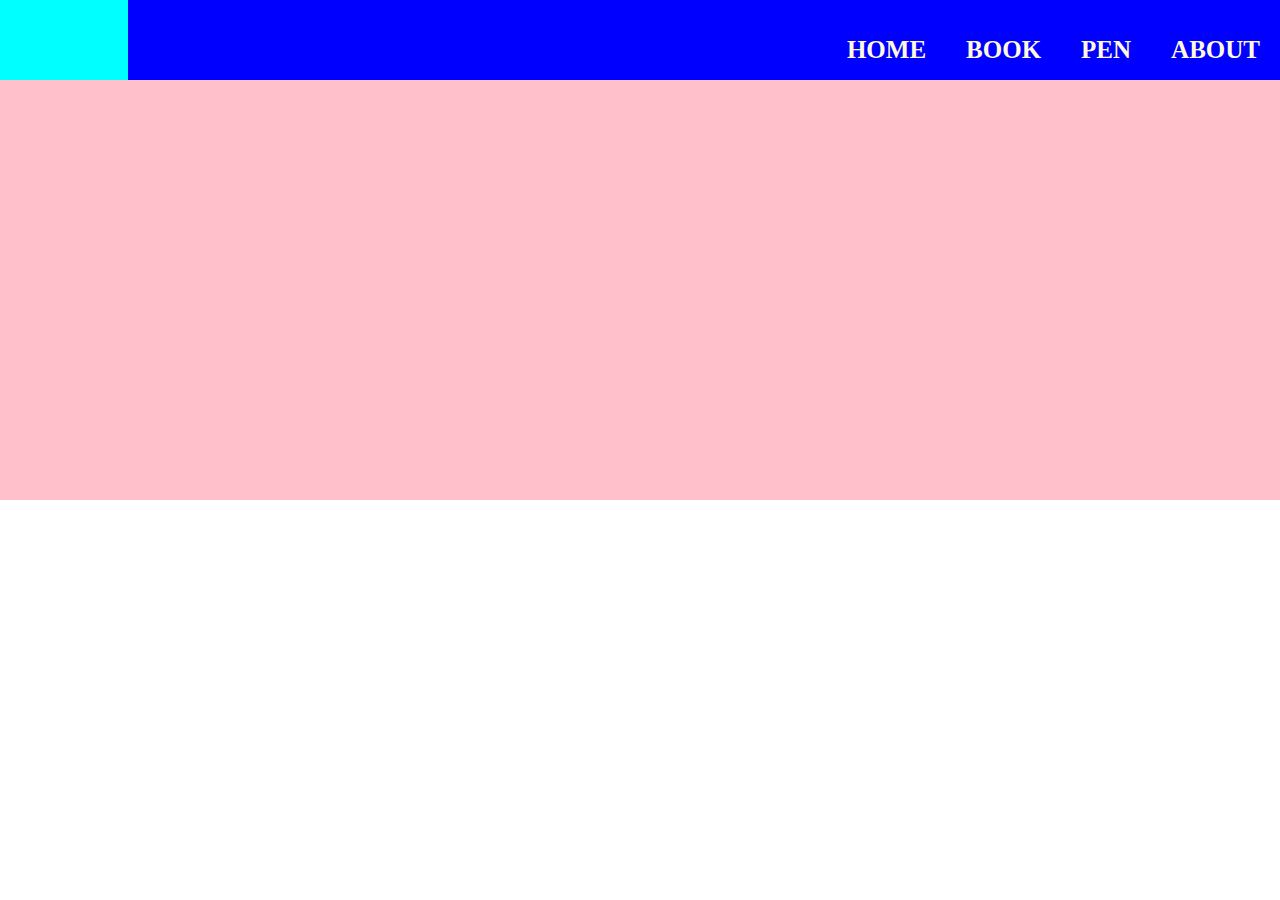
==== index.html @ 6f84ee81 "pheak" ====
<html lang="en">
  <head>
    <meta charset="UTF-8" />
    <meta name="viewport" content="width=device-width, initial-scale=1.0" />
    <title>Document</title>
    <link rel="stylesheet" href="index.css" />
  </head>
  <body>
    <div class="box">
      <div class="box1"></div>
      <div class="box2">
        <ul>
          <li>
            <a href="">home</a>
          </li>
          <li>
            <a href="">book</a>
          </li>
          <li>
            <a href="">pen</a>
          </li>
          <li>
            <a href="">about</a>
          </li>
        </ul>
      </div>
    </div>
  </body>
</html>
---- index.css ----
body {
  padding: 0;
  margin: 0;
}
.box {
  width: 100%;
  height: 500px;
  background-color: pink;
}
.box1 {
  width: 10%;
  height: 80px;
  background-color: aqua;
  float: left;
}
.box2 {
  width: 90%;
  height: 80px;
  background-color: blue;
  float: left;
}
.box2 ul {
  list-style-type: none;
  float: right;
}
.box2 ul li {
  float: left;
}
.box2 ul li a {
  text-decoration: none;
  display: block;
  padding: 20px;
  font-size: 25px;
  text-transform: uppercase;
  font-weight: bold;
  color: cornsilk;
}
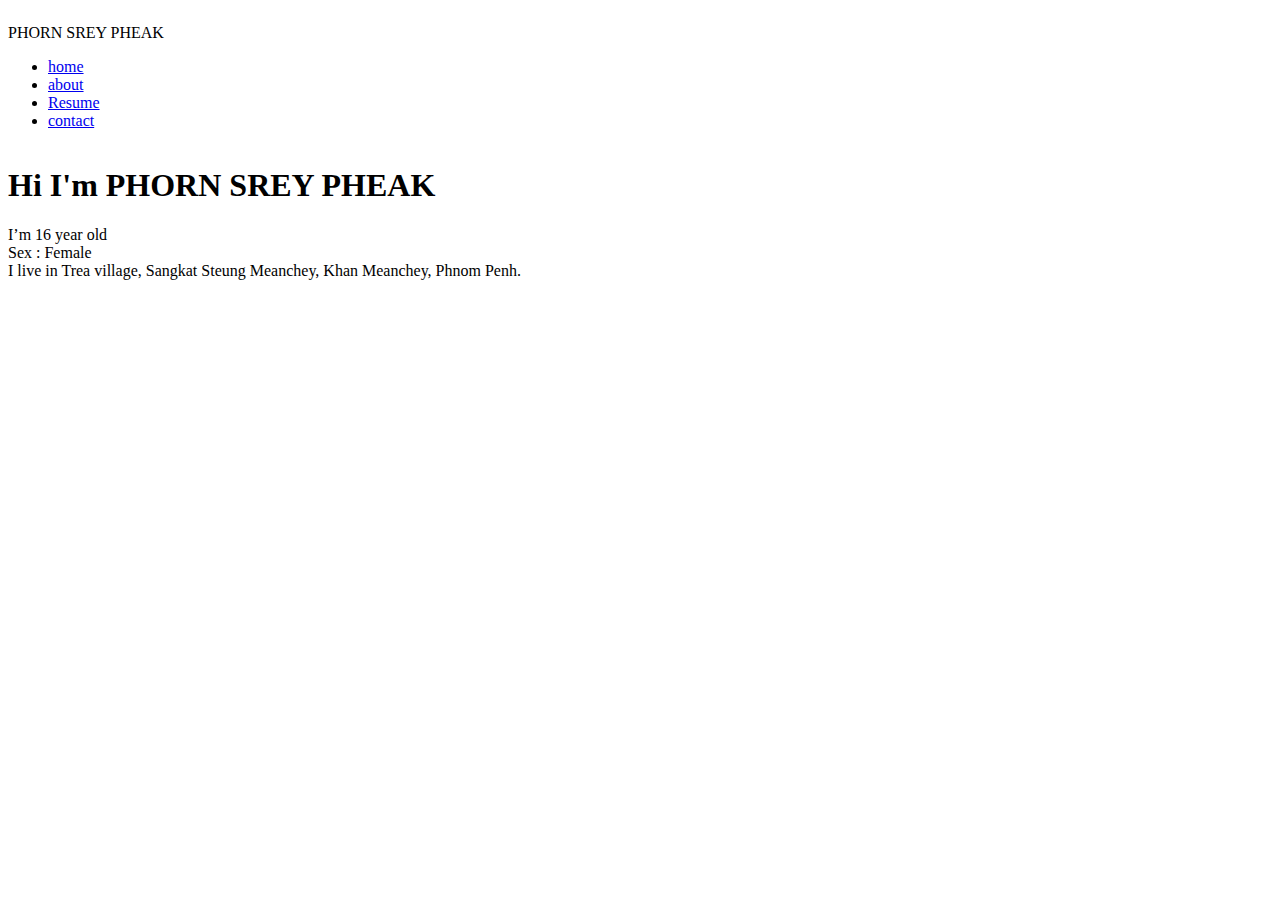
==== commit 5d96c26a: "first commit" ====
--- a/index.html
+++ b/index.html
@@ -2,27 +2,50 @@
   <head>
     <meta charset="UTF-8" />
     <meta name="viewport" content="width=device-width, initial-scale=1.0" />
-    <title>Document</title>
-    <link rel="stylesheet" href="index.css" />
+    <title>Projcet</title>
+    <link rel="stylesheet" href="style/index.css" />
   </head>
   <body>
     <div class="box">
-      <div class="box1"></div>
-      <div class="box2">
-        <ul>
-          <li>
-            <a href="">home</a>
-          </li>
-          <li>
-            <a href="">book</a>
-          </li>
-          <li>
-            <a href="">pen</a>
-          </li>
-          <li>
-            <a href="">about</a>
-          </li>
-        </ul>
+      <div class="box-menu">
+        <div class="menu1-logo">
+          <img src="style/imgs/1-removebg-preview (2).png" alt="" />
+        </div>
+        <div class="menu1-1-name">
+          <p>PHORN SREY PHEAK</p>
+        </div>
+        <div class="menu2-menu">
+          <ul>
+            <li>
+              <a href="#">home</a>
+            </li>
+            <li>
+              <a href="about.html">about</a>
+            </li>
+            <li>
+              <a href="Resume.html">Resume</a>
+            </li>
+            <li>
+              <a href="contect.html">contact</a>
+            </li>
+          </ul>
+        </div>
+      </div>
+      <div class="box-header">
+        <div class="box3">
+          <div class="box3-1">
+            <img src="style/imgs/3.jpg" alt="" />
+          </div>
+        </div>
+        <div class="box3">
+          <h1>Hi I'm PHORN SREY PHEAK</h1>
+          <p>
+            I’m 16 year old <br />
+            Sex ​: ​​​​​​​Female <br />
+            I live in Trea village, Sangkat Steung Meanchey, Khan Meanchey,
+            Phnom Penh.
+          </p>
+        </div>
       </div>
     </div>
   </body>
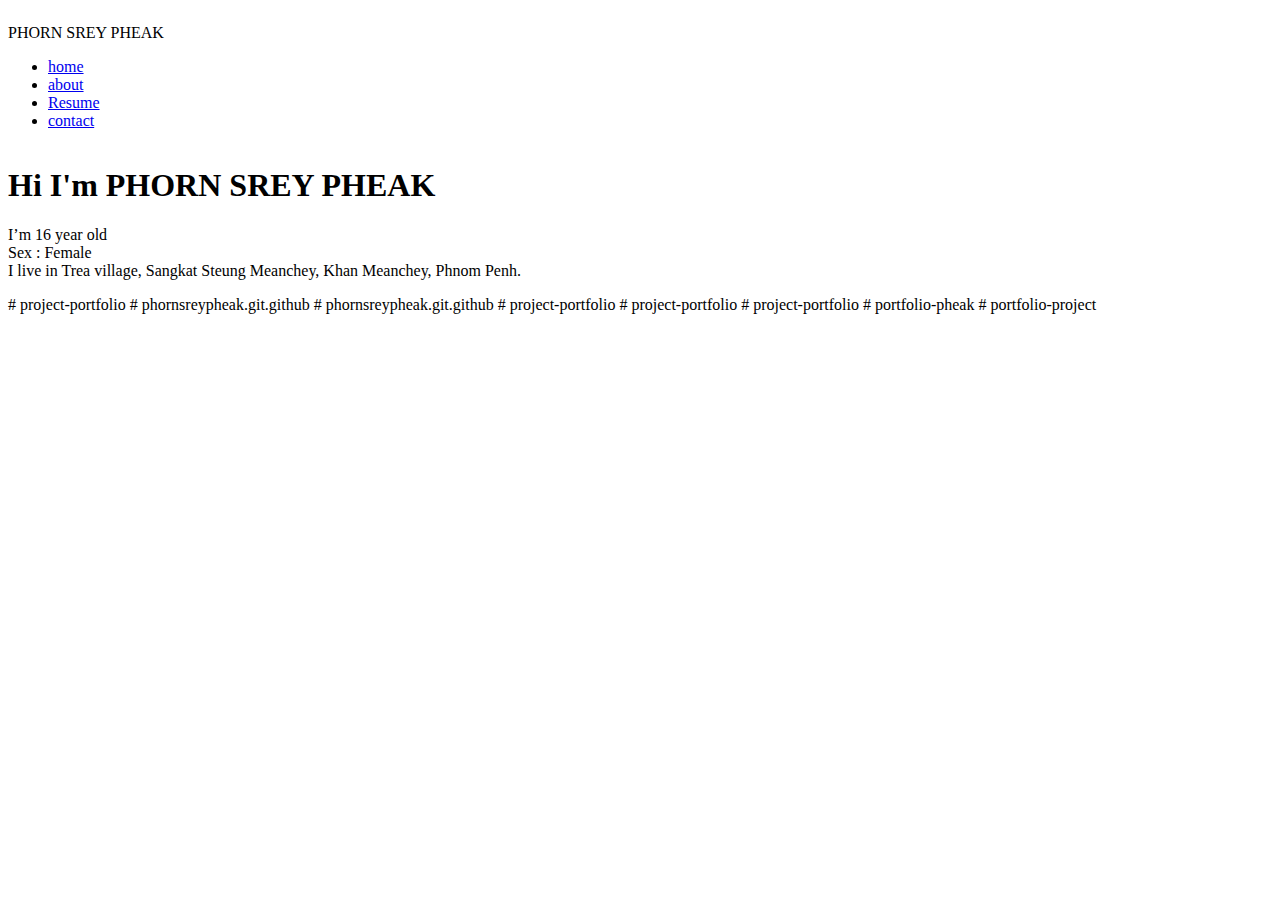
==== commit cea62303: "first commit" ====
--- a/index.html
+++ b/index.html
@@ -50,3 +50,6 @@
     </div>
   </body>
 </html>
+# project-portfolio # phornsreypheak.git.github # phornsreypheak.git.github #
+project-portfolio # project-portfolio # project-portfolio # portfolio-pheak
+# portfolio-project
